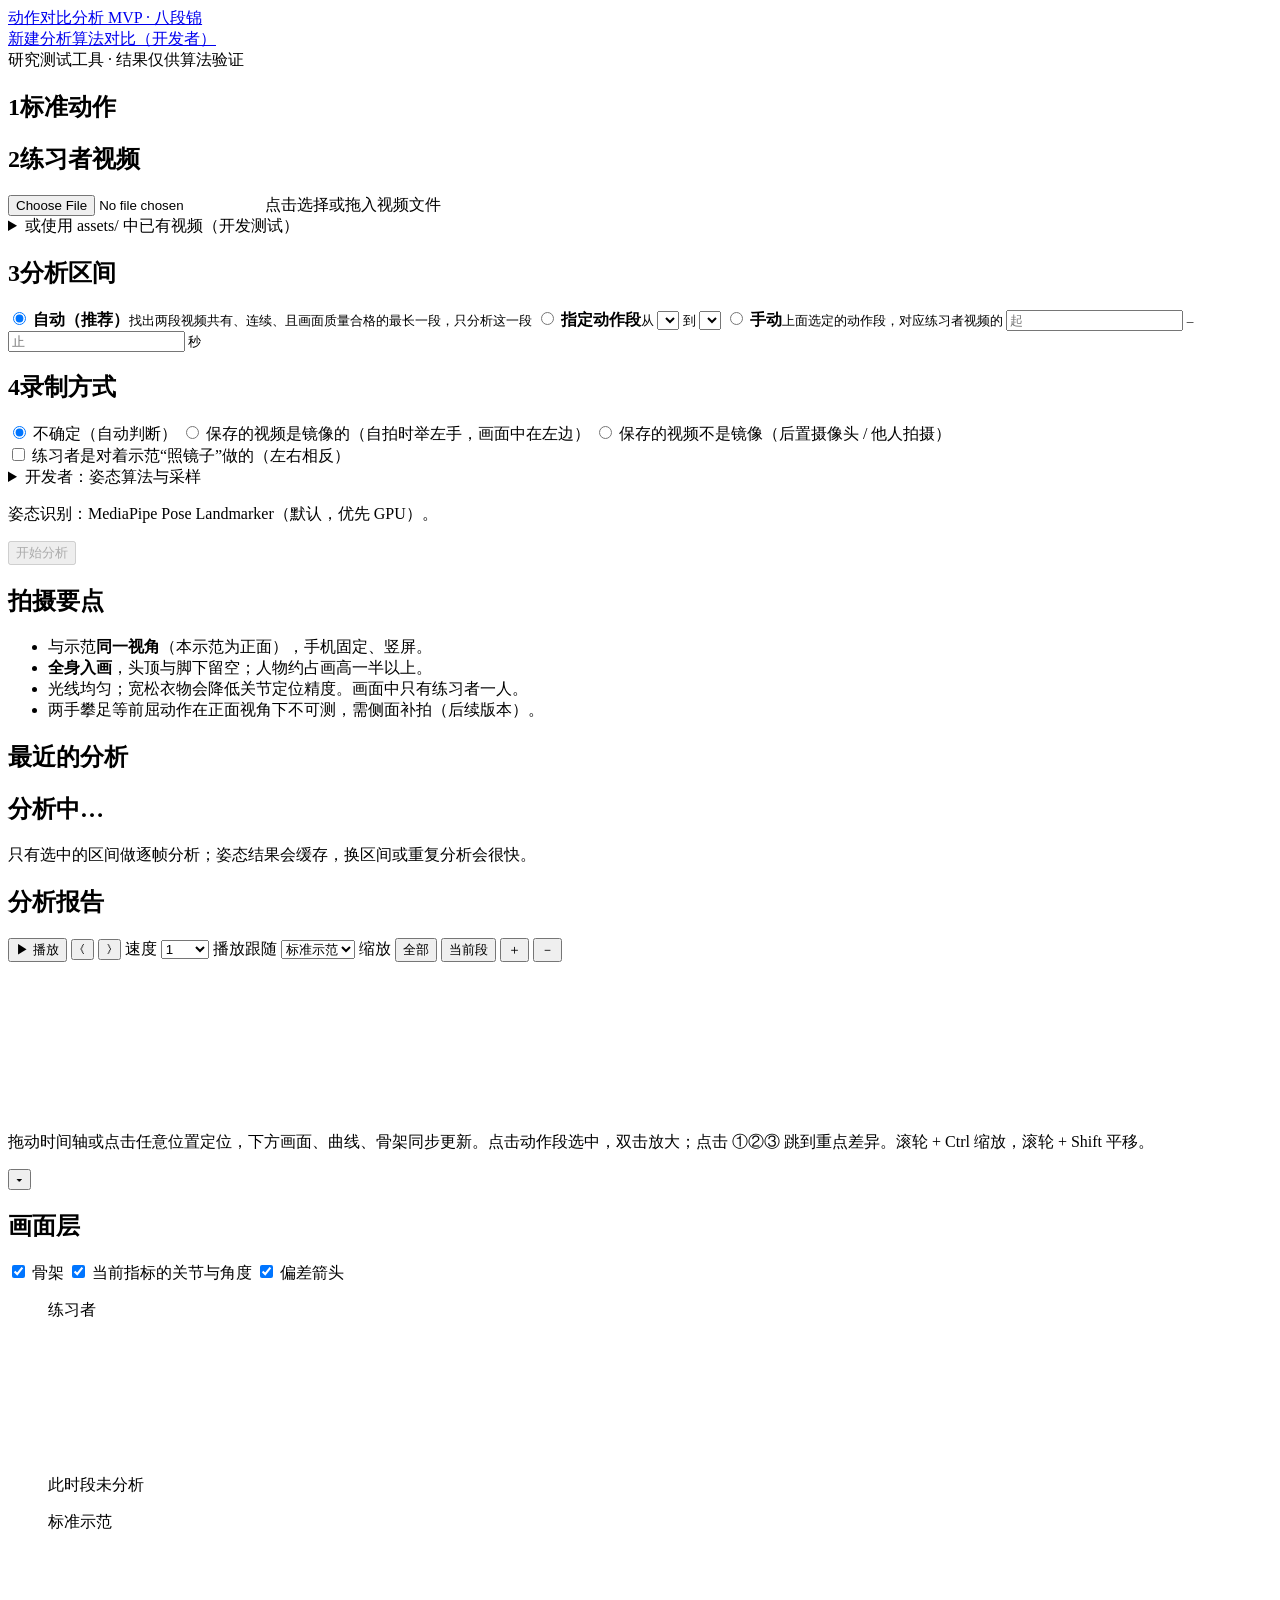
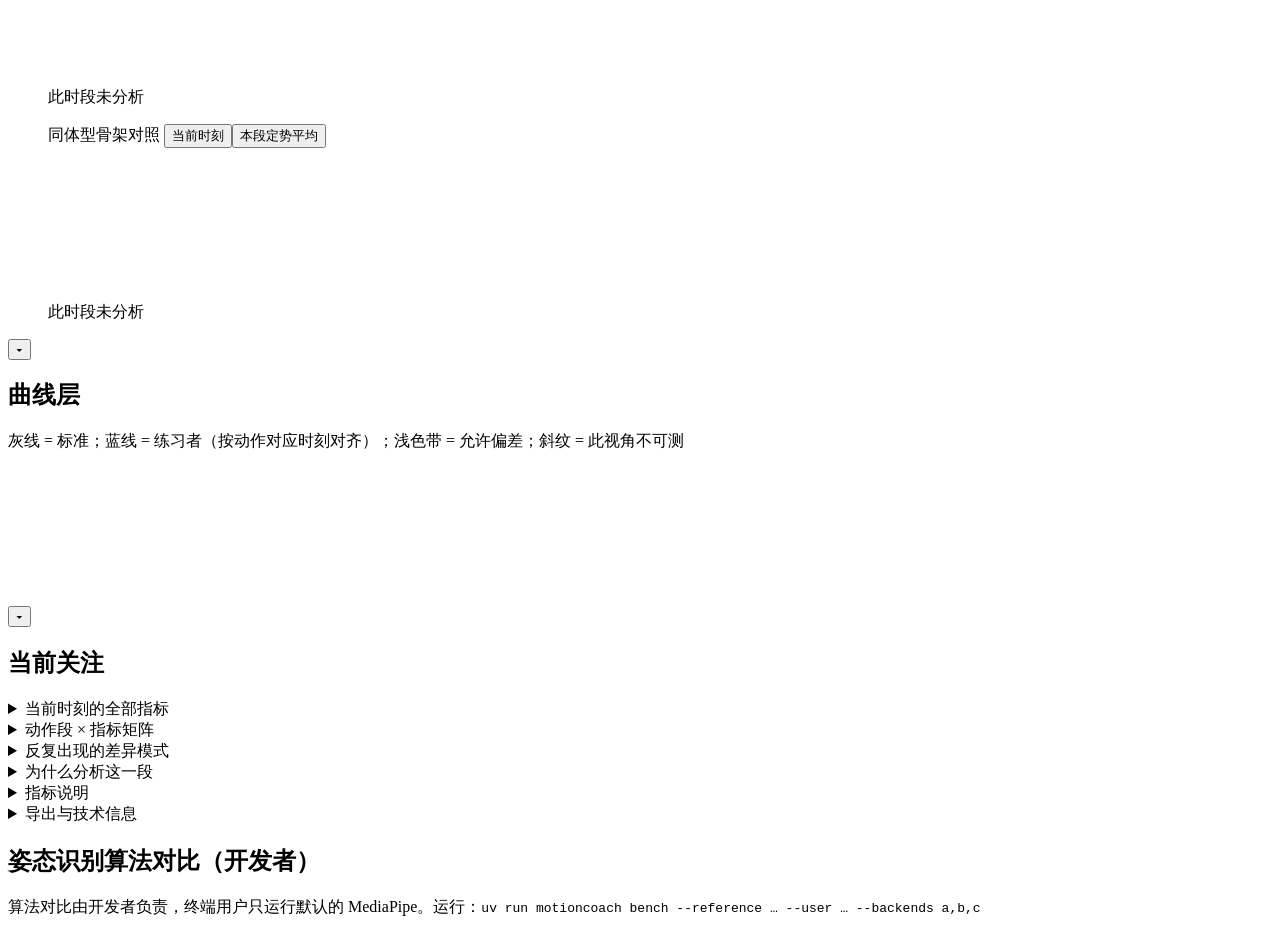
==== src/motioncoach/web/index.html @ 22e95284 "MotionCoach 0.3.0: rename project, add motion-comparison engine and timeline workbench - New motionc" ====
<!doctype html>
<html lang="zh-CN">
<head>
<meta charset="utf-8">
<meta name="viewport" content="width=device-width, initial-scale=1">
<title>动作对比分析</title>
<link rel="stylesheet" href="/static/style.css">
<link rel="icon" href="data:image/svg+xml,%3Csvg xmlns='http://www.w3.org/2000/svg' viewBox='0 0 16 16'%3E%3Ccircle cx='8' cy='3' r='2' fill='%232a78d6'/%3E%3Cpath d='M8 5v5M4 7h8M8 10l-3 5M8 10l3 5' stroke='%232a78d6' stroke-width='1.6' fill='none'/%3E%3C/svg%3E">
</head>
<body>
<header class="topbar">
  <a href="#/" class="brand">动作对比分析 <span class="tag">MVP · 八段锦</span></a>
  <nav><a href="#/" data-nav="new">新建分析</a><a href="#/bench" data-nav="bench" class="dev-only hidden">算法对比（开发者）</a></nav>
  <span class="topnote">研究测试工具 · 结果仅供算法验证</span>
</header>

<main id="app">
  <!-- ===================== new analysis ===================== -->
  <section id="view-new" class="view">
    <div class="grid2">
      <div class="card">
        <h2><span class="step">1</span>标准动作</h2>
        <div id="ref-list" class="ref-list"></div>
        <h2 class="mt"><span class="step">2</span>练习者视频</h2>
        <label class="drop" id="drop">
          <input type="file" id="file" accept="video/*">
          <span id="drop-text">点击选择或拖入视频文件</span>
        </label>
        <details class="dev">
          <summary>或使用 assets/ 中已有视频（开发测试）</summary>
          <div id="local-list" class="local-list"></div>
        </details>
      </div>
      <div class="card">
        <h2><span class="step">3</span>分析区间</h2>
        <div class="choice" id="scope-opts">
          <label><input type="radio" name="scope" value="auto" checked>
            <b>自动（推荐）</b><small>找出两段视频共有、连续、且画面质量合格的最长一段，只分析这一段</small></label>
          <label><input type="radio" name="scope" value="segments">
            <b>指定动作段</b><small>从 <select id="seg-from"></select> 到 <select id="seg-to"></select></small></label>
          <label><input type="radio" name="scope" value="manual">
            <b>手动</b><small>上面选定的动作段，对应练习者视频的 <input id="u-start" type="number" min="0" step="0.5" placeholder="起"> – <input id="u-end" type="number" min="0" step="0.5" placeholder="止"> 秒</small></label>
        </div>
        <h2 class="mt"><span class="step">4</span>录制方式</h2>
        <div class="choice compact">
          <label><input type="radio" name="mirror" value="auto" checked> 不确定（自动判断）</label>
          <label><input type="radio" name="mirror" value="yes"> 保存的视频是镜像的（自拍时举左手，画面中在左边）</label>
          <label><input type="radio" name="mirror" value="no"> 保存的视频不是镜像（后置摄像头 / 他人拍摄）</label>
        </div>
        <label class="check"><input type="checkbox" id="mirror-practice"> 练习者是对着示范“照镜子”做的（左右相反）</label>
        <details class="dev dev-only hidden">
          <summary>开发者：姿态算法与采样</summary>
          <label>姿态算法 <select id="backend"></select></label>
          <p class="msg" id="backend-note"></p>
          <label>分析帧率 <select id="fps"><option>5</option><option selected>10</option><option>15</option></select> fps</label>
        </details>
        <p class="msg">姿态识别：MediaPipe Pose Landmarker（默认，优先 GPU）。</p>
        <button id="start" class="primary" disabled>开始分析</button>
        <p id="start-msg" class="msg"></p>
      </div>
    </div>
    <div class="grid2">
      <div class="card tips">
        <h2>拍摄要点</h2>
        <ul>
          <li>与示范<strong>同一视角</strong>（本示范为正面），手机固定、竖屏。</li>
          <li><strong>全身入画</strong>，头顶与脚下留空；人物约占画高一半以上。</li>
          <li>光线均匀；宽松衣物会降低关节定位精度。画面中只有练习者一人。</li>
          <li>两手攀足等前屈动作在正面视角下不可测，需侧面补拍（后续版本）。</li>
        </ul>
      </div>
      <div class="card">
        <h2>最近的分析</h2>
        <div id="job-list" class="job-list"></div>
      </div>
    </div>
  </section>

  <!-- ===================== progress ===================== -->
  <section id="view-progress" class="view hidden">
    <div class="card narrow">
      <h2>分析中…</h2>
      <div class="bar"><div id="bar-fill"></div></div>
      <ol id="stages" class="stages"></ol>
      <p class="msg" id="progress-msg">只有选中的区间做逐帧分析；姿态结果会缓存，换区间或重复分析会很快。</p>
    </div>
  </section>

  <!-- ===================== report: one workbench ===================== -->
  <section id="view-report" class="view hidden">
    <!-- 0 · header: what was analysed, with caveats always visible -->
    <div class="r-head">
      <div class="r-title">
        <h1 id="r-title">分析报告</h1>
        <p id="r-scope" class="sub"></p>
      </div>
      <div id="r-badges" class="badges"></div>
    </div>
    <div id="r-notes" class="notes hidden"></div>

    <!-- 1 · what to look at first -->
    <div class="findings-row">
      <div id="findings" class="findings"></div>
      <div id="r-summary" class="r-summary"></div>
    </div>

    <!-- 2 · timeline (reference time is the master axis) -->
    <section class="tl-panel" id="tl-panel" aria-label="时间轴">
      <div class="tl-toolbar">
        <button id="play" class="primary" title="播放 / 暂停（空格）">▶ 播放</button>
        <button id="step-back" title="后退 0.5 秒（←）">⟨</button>
        <button id="step-fwd" title="前进 0.5 秒（→）">⟩</button>
        <label>速度 <select id="rate"><option>0.25</option><option>0.5</option><option selected>1</option></select></label>
        <label>播放跟随 <select id="master"><option value="ref" selected>标准示范</option><option value="user">练习者</option></select></label>
        <span class="tl-sep"></span>
        <span class="zoom-group">缩放
          <button id="z-all" title="显示全部分析区间">全部</button>
          <button id="z-seg" title="只看当前动作段（或双击动作段）">当前段</button>
          <button id="z-in" title="放大（Ctrl + 滚轮）">＋</button>
          <button id="z-out" title="缩小">－</button>
        </span>
        <span id="clock" class="clock"></span>
      </div>
      <div class="tl-wrap"><canvas id="tl" class="tl"></canvas><div id="tl-tip" class="tip hidden"></div></div>
      <p class="tl-help">拖动时间轴或点击任意位置定位，下方画面、曲线、骨架同步更新。点击动作段选中，双击放大；点击 ①②③ 跳到重点差异。滚轮 + Ctrl 缩放，滚轮 + Shift 平移。</p>
    </section>

    <!-- 3 · layers driven by the playhead -->
    <section class="layer" id="layer-view">
      <header class="layer-head"><button class="layer-toggle" aria-expanded="true">▾</button><h2>画面层</h2>
        <span class="layer-sub" id="view-sub"></span>
        <span class="layer-tools">
          <label class="check"><input type="checkbox" id="ly-skel" checked> 骨架</label>
          <label class="check"><input type="checkbox" id="ly-joint" checked> 当前指标的关节与角度</label>
          <label class="check"><input type="checkbox" id="ly-arrow" checked> 偏差箭头</label>
        </span>
      </header>
      <div class="layer-body viewer">
        <figure class="pane"><figcaption>练习者 <span id="cap-user" class="cap-time"></span></figcaption>
          <div class="vbox"><video id="v-user" playsinline preload="auto"></video><canvas id="c-user"></canvas><div class="outside hidden" id="out-user">此时段未分析</div></div></figure>
        <figure class="pane"><figcaption>标准示范 <span id="cap-ref" class="cap-time"></span></figcaption>
          <div class="vbox"><video id="v-ref" playsinline preload="auto" muted></video><canvas id="c-ref"></canvas><div class="outside hidden" id="out-ref">此时段未分析</div></div></figure>
        <figure class="pane"><figcaption>同体型骨架对照
            <span class="seg-toggle" id="norm-mode"><button data-m="now" class="on">当前时刻</button><button data-m="seg">本段定势平均</button></span></figcaption>
          <div class="vbox light"><canvas id="norm"></canvas><div class="outside hidden" id="out-norm">此时段未分析</div></div>
          <p class="pane-note" id="norm-note"></p></figure>
      </div>
    </section>

    <section class="layer" id="layer-curve">
      <header class="layer-head"><button class="layer-toggle" aria-expanded="true">▾</button><h2>曲线层</h2>
        <span class="layer-sub">灰线 = 标准；蓝线 = 练习者（按动作对应时刻对齐）；浅色带 = 允许偏差；斜纹 = 此视角不可测</span></header>
      <div class="layer-body">
        <div id="feat-chips" class="chips"></div>
        <div class="curve-wrap"><canvas id="curve" class="curve"></canvas><div id="curve-tip" class="tip hidden"></div></div>
      </div>
    </section>

    <section class="layer" id="layer-focus">
      <header class="layer-head"><button class="layer-toggle" aria-expanded="true">▾</button><h2>当前关注</h2>
        <span class="layer-sub" id="focus-sub"></span></header>
      <div class="layer-body focus-grid">
        <div class="focus-main">
          <div id="focus-status" class="focus-status"></div>
          <p id="focus-text" class="focus-text"></p>
          <dl id="focus-values" class="focus-values"></dl>
          <p id="focus-def" class="hint"></p>
        </div>
        <div class="focus-more">
          <details><summary>当前时刻的全部指标</summary><div class="tbl-wrap"><table id="now" class="now"></table></div></details>
          <details><summary>动作段 × 指标矩阵</summary><div class="legend" id="legend"></div><div class="heat-wrap"><table id="heat" class="heat"></table></div></details>
          <details><summary>反复出现的差异模式</summary><p class="hint" id="pat-meta"></p><div id="pat-cards" class="pat-cards"></div></details>
          <details><summary>为什么分析这一段</summary><p class="hint" id="scope-reason"></p><div class="tbl-wrap"><table class="scope-table" id="scope-table"></table></div></details>
          <details><summary>指标说明</summary><dl id="glossary" class="glossary"></dl></details>
          <details><summary>导出与技术信息</summary><p><a id="csv" class="button" href="#">导出对齐后的采样数据（CSV）</a></p>
            <p class="hint">CSV 为按标准时间采样（10 fps）、经清洗并按动作对应关系聚合后的数据，不是原视频每帧的原始测量。</p><pre id="tech"></pre></details>
        </div>
      </div>
    </section>
  </section>

  <!-- ===================== bench (developer) ===================== -->
  <section id="view-bench" class="view hidden">
    <div class="card">
      <h2>姿态识别算法对比（开发者）</h2>
      <p class="hint">算法对比由开发者负责，终端用户只运行默认的 MediaPipe。运行：<code>uv run motioncoach bench --reference … --user … --backends a,b,c</code></p>
      <div id="bench-list" class="job-list"></div>
    </div>
    <div id="bench-body"></div>
  </section>
</main>
<script src="/static/app.js"></script>
</body>
</html>
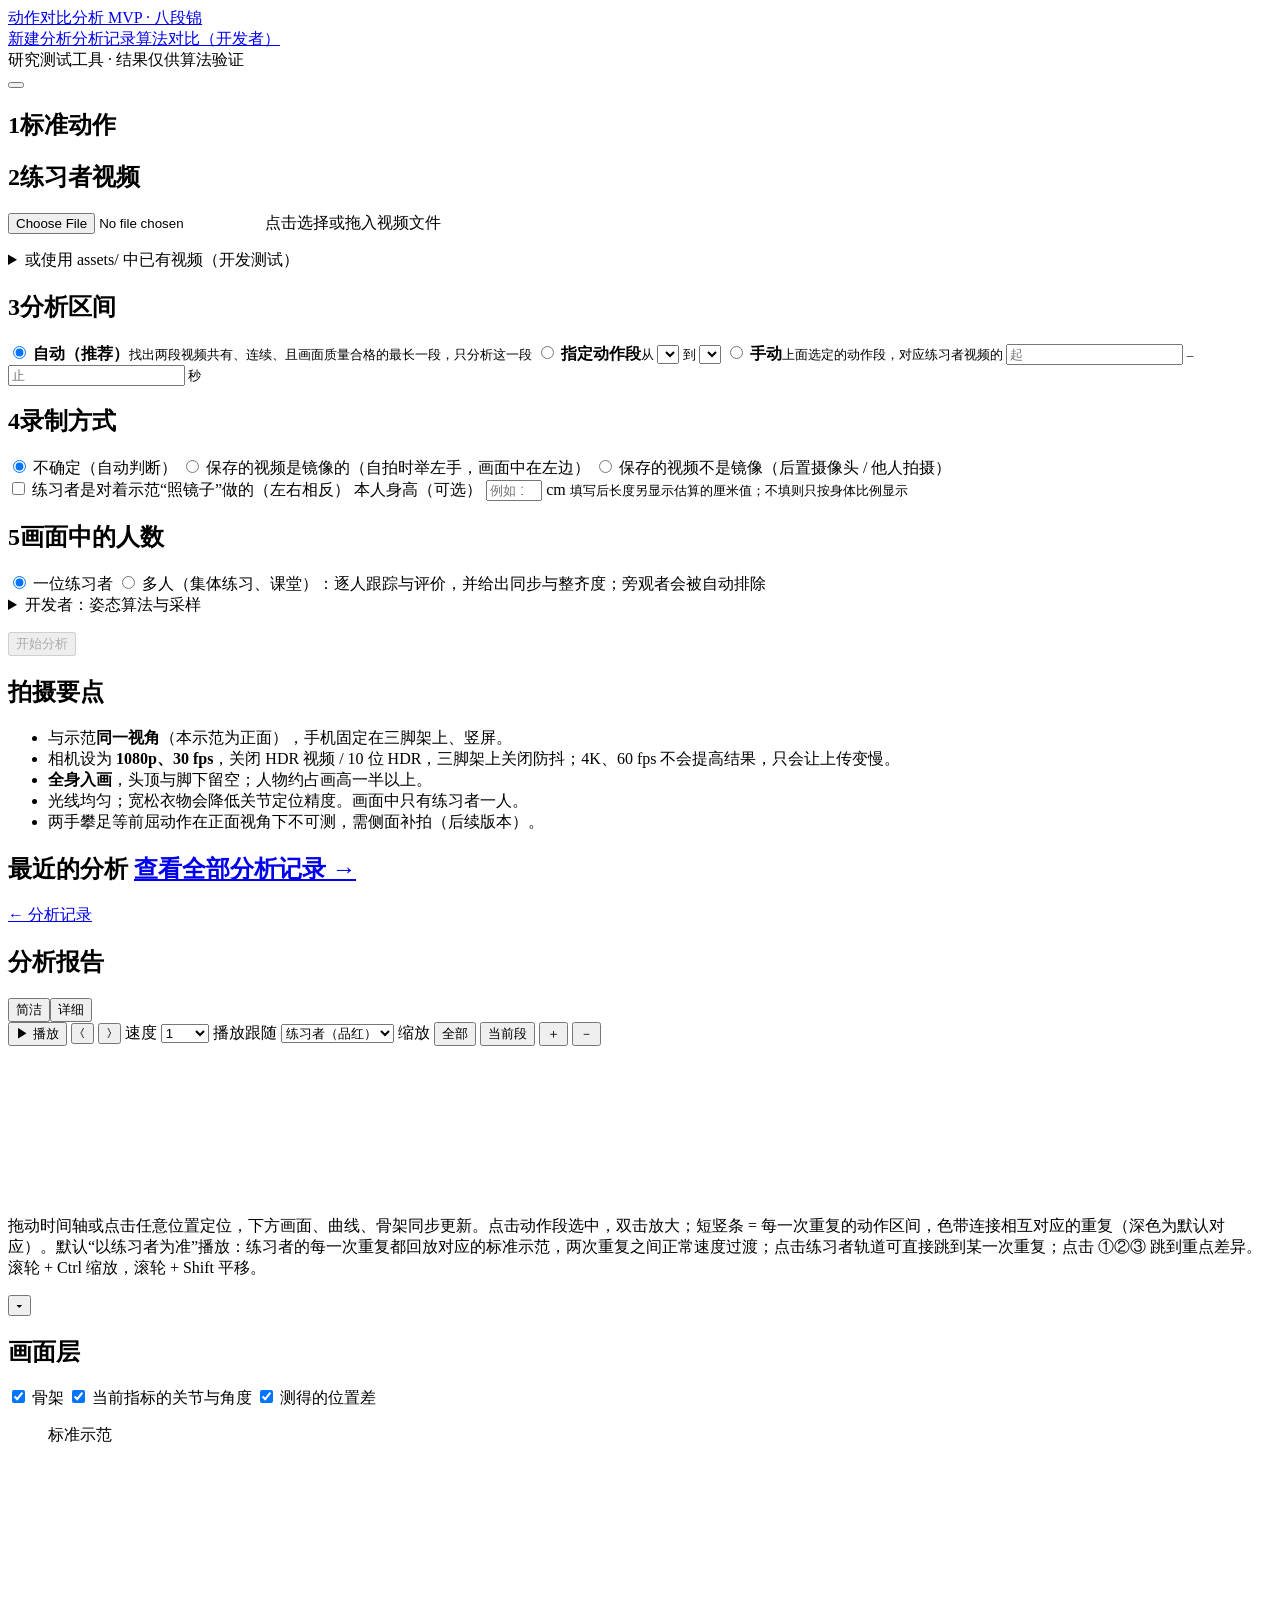
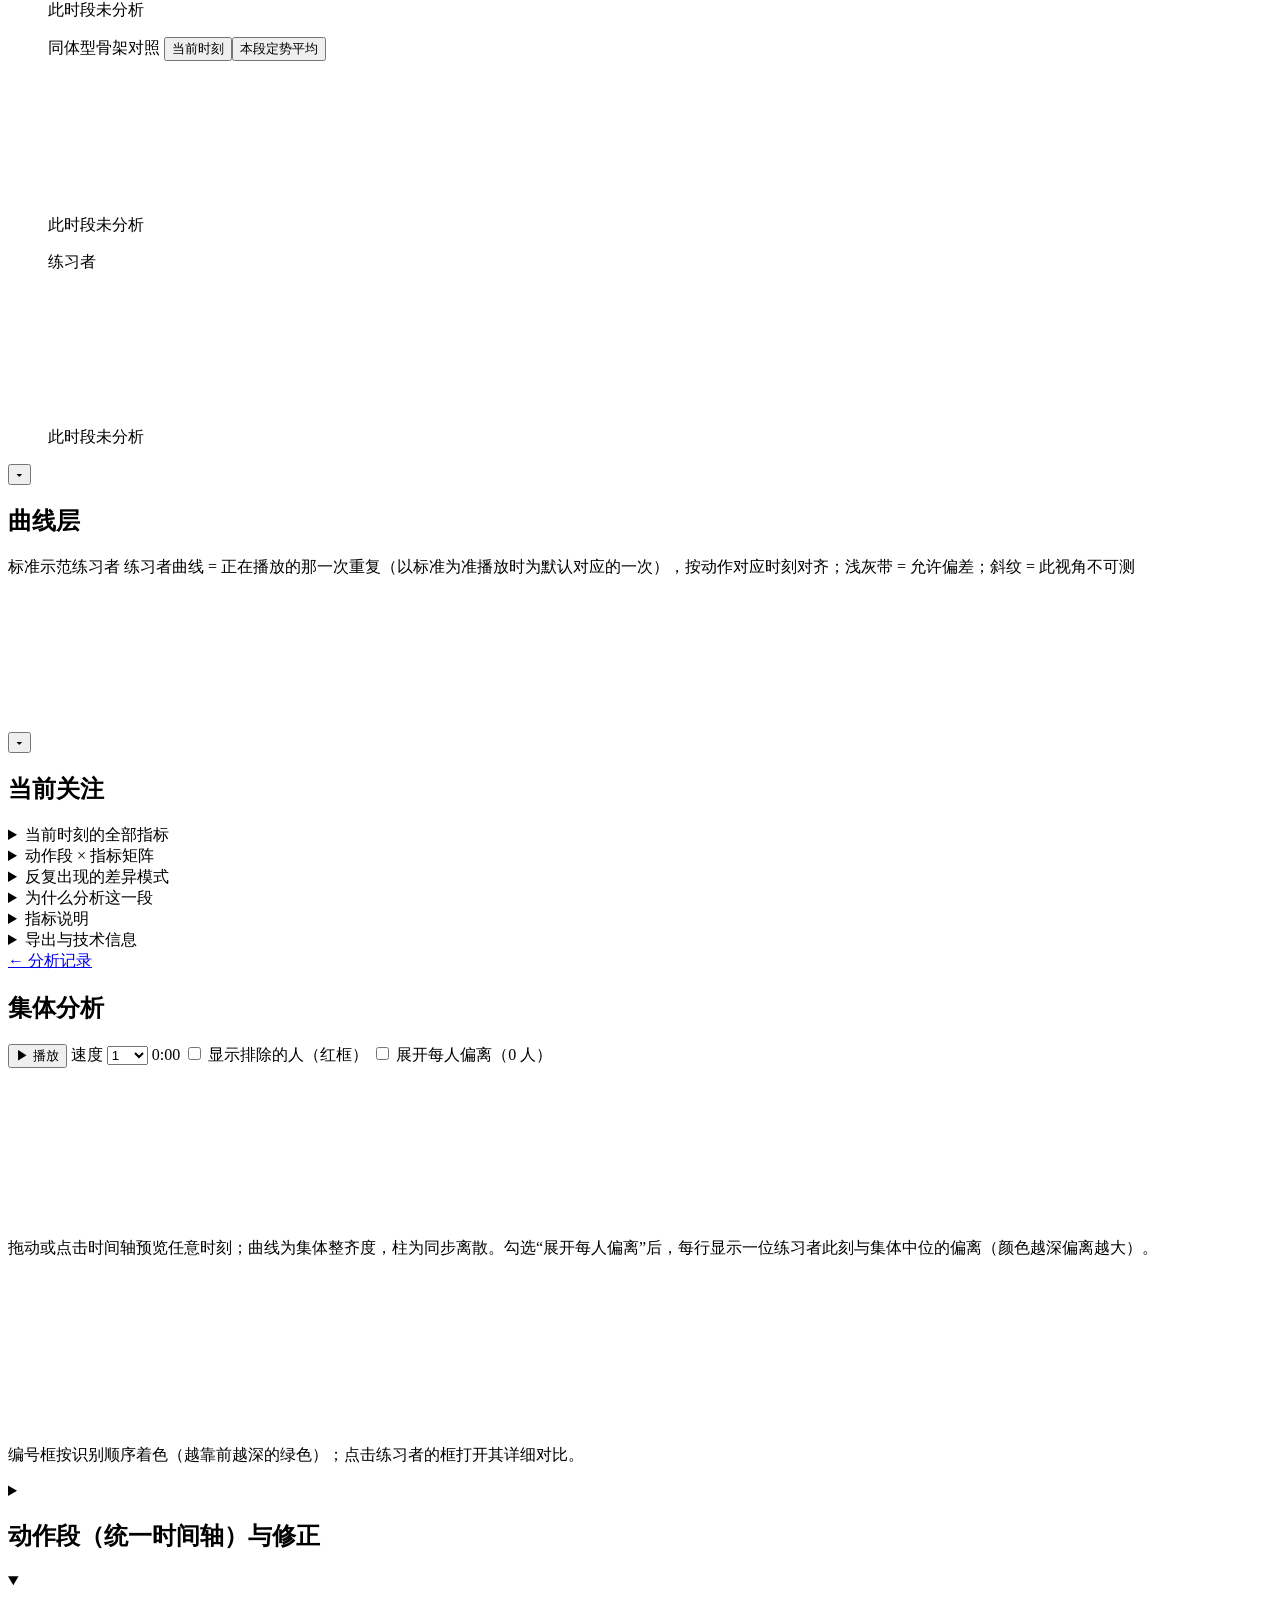
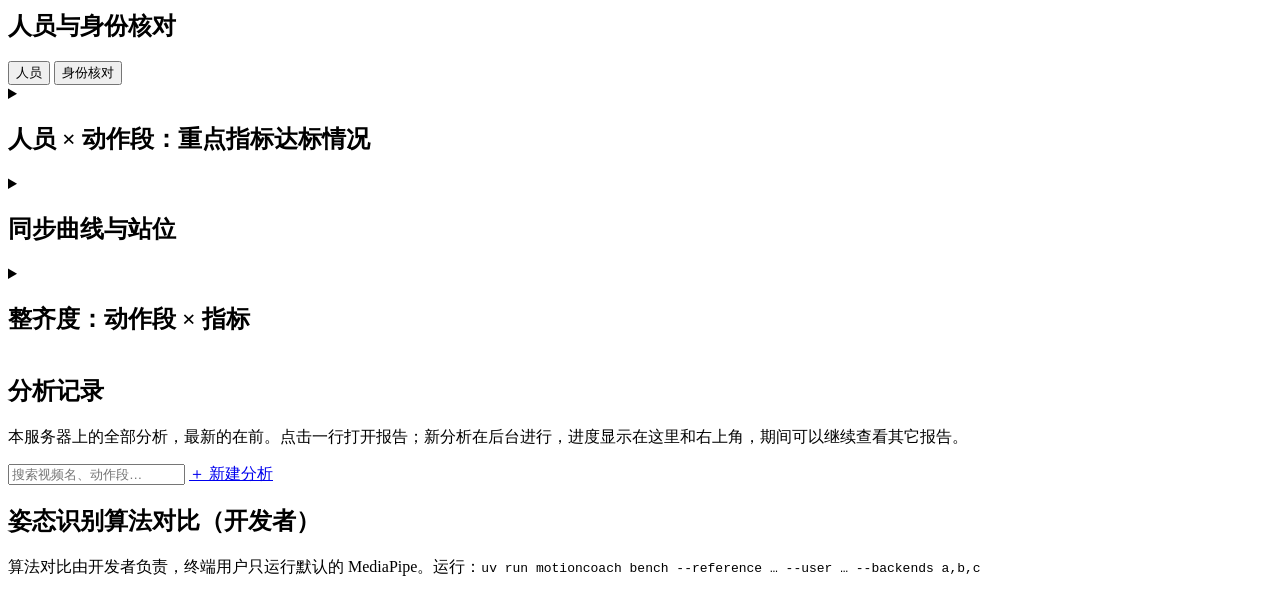
==== commit 012094d6: "MotionCoach 0.5.0: repetition-level correspondence, multi-person analysis, measurement-aware judgeme" ====
--- a/src/motioncoach/web/index.html
+++ b/src/motioncoach/web/index.html
@@ -10,8 +10,9 @@
 <body>
 <header class="topbar">
   <a href="#/" class="brand">动作对比分析 <span class="tag">MVP · 八段锦</span></a>
-  <nav><a href="#/" data-nav="new">新建分析</a><a href="#/bench" data-nav="bench" class="dev-only hidden">算法对比（开发者）</a></nav>
+  <nav><a href="#/" data-nav="new">新建分析</a><a href="#/jobs" data-nav="jobs">分析记录</a><a href="#/bench" data-nav="bench" class="dev-only hidden">算法对比（开发者）</a></nav>
   <span class="topnote">研究测试工具 · 结果仅供算法验证</span>
+  <div class="tasks"><button id="tasks-chip" class="tasks-chip hidden" aria-haspopup="true"></button><div id="tasks-panel" class="tasks-panel hidden"></div></div>
 </header>
 
 <main id="app">
@@ -26,6 +27,7 @@
           <input type="file" id="file" accept="video/*">
           <span id="drop-text">点击选择或拖入视频文件</span>
         </label>
+        <p id="file-hint" class="msg hint hidden"></p>
         <details class="dev">
           <summary>或使用 assets/ 中已有视频（开发测试）</summary>
           <div id="local-list" class="local-list"></div>
@@ -48,13 +50,20 @@
           <label><input type="radio" name="mirror" value="no"> 保存的视频不是镜像（后置摄像头 / 他人拍摄）</label>
         </div>
         <label class="check"><input type="checkbox" id="mirror-practice"> 练习者是对着示范“照镜子”做的（左右相反）</label>
+        <label class="height-field">本人身高（可选） <input id="height-cm" type="number" min="80" max="230" step="1" placeholder="例如 170"> cm
+          <small>填写后长度另显示估算的厘米值；不填则只按身体比例显示</small></label>
+        <h2 class="mt"><span class="step">5</span>画面中的人数</h2>
+        <div class="choice compact">
+          <label><input type="radio" name="people" value="single" checked> 一位练习者</label>
+          <label><input type="radio" name="people" value="group"> 多人（集体练习、课堂）：逐人跟踪与评价，并给出同步与整齐度；旁观者会被自动排除</label>
+        </div>
         <details class="dev dev-only hidden">
           <summary>开发者：姿态算法与采样</summary>
           <label>姿态算法 <select id="backend"></select></label>
           <p class="msg" id="backend-note"></p>
           <label>分析帧率 <select id="fps"><option>5</option><option selected>10</option><option>15</option></select> fps</label>
         </details>
-        <p class="msg">姿态识别：MediaPipe Pose Landmarker（默认，优先 GPU）。</p>
+        <p class="msg" id="backend-default"></p>
         <button id="start" class="primary" disabled>开始分析</button>
         <p id="start-msg" class="msg"></p>
       </div>
@@ -63,26 +72,17 @@
       <div class="card tips">
         <h2>拍摄要点</h2>
         <ul>
-          <li>与示范<strong>同一视角</strong>（本示范为正面），手机固定、竖屏。</li>
+          <li>与示范<strong>同一视角</strong>（本示范为正面），手机固定在三脚架上、竖屏。</li>
+          <li>相机设为 <strong>1080p、30 fps</strong>，关闭 HDR 视频 / 10 位 HDR，三脚架上关闭防抖；4K、60 fps 不会提高结果，只会让上传变慢。</li>
           <li><strong>全身入画</strong>，头顶与脚下留空；人物约占画高一半以上。</li>
           <li>光线均匀；宽松衣物会降低关节定位精度。画面中只有练习者一人。</li>
           <li>两手攀足等前屈动作在正面视角下不可测，需侧面补拍（后续版本）。</li>
         </ul>
       </div>
       <div class="card">
-        <h2>最近的分析</h2>
+        <h2>最近的分析 <a class="more" href="#/jobs">查看全部分析记录 →</a></h2>
         <div id="job-list" class="job-list"></div>
       </div>
-    </div>
-  </section>
-
-  <!-- ===================== progress ===================== -->
-  <section id="view-progress" class="view hidden">
-    <div class="card narrow">
-      <h2>分析中…</h2>
-      <div class="bar"><div id="bar-fill"></div></div>
-      <ol id="stages" class="stages"></ol>
-      <p class="msg" id="progress-msg">只有选中的区间做逐帧分析；姿态结果会缓存，换区间或重复分析会很快。</p>
     </div>
   </section>
 
@@ -91,12 +91,18 @@
     <!-- 0 · header: what was analysed, with caveats always visible -->
     <div class="r-head">
       <div class="r-title">
+        <a class="back" id="r-back" href="#/jobs">← 分析记录</a>
         <h1 id="r-title">分析报告</h1>
+        <div id="r-person" class="r-person hidden"></div>
         <p id="r-scope" class="sub"></p>
       </div>
-      <div id="r-badges" class="badges"></div>
+      <div class="r-side">
+        <div id="r-badges" class="badges"></div>
+        <div class="seg-toggle" id="r-mode" role="tablist" aria-label="显示方式"><button data-m="simple" class="on">简洁</button><button data-m="detail">详细</button></div>
+      </div>
     </div>
     <div id="r-notes" class="notes hidden"></div>
+    <div id="r-correct" class="card fix hidden"></div>
 
     <!-- 1 · what to look at first -->
     <div class="findings-row">
@@ -111,7 +117,7 @@
         <button id="step-back" title="后退 0.5 秒（←）">⟨</button>
         <button id="step-fwd" title="前进 0.5 秒（→）">⟩</button>
         <label>速度 <select id="rate"><option>0.25</option><option>0.5</option><option selected>1</option></select></label>
-        <label>播放跟随 <select id="master"><option value="ref" selected>标准示范</option><option value="user">练习者</option></select></label>
+        <label>播放跟随 <select id="master"><option value="user" selected>练习者（品红）</option><option value="ref">标准示范（蓝）</option></select></label>
         <span class="tl-sep"></span>
         <span class="zoom-group">缩放
           <button id="z-all" title="显示全部分析区间">全部</button>
@@ -122,7 +128,7 @@
         <span id="clock" class="clock"></span>
       </div>
       <div class="tl-wrap"><canvas id="tl" class="tl"></canvas><div id="tl-tip" class="tip hidden"></div></div>
-      <p class="tl-help">拖动时间轴或点击任意位置定位，下方画面、曲线、骨架同步更新。点击动作段选中，双击放大；点击 ①②③ 跳到重点差异。滚轮 + Ctrl 缩放，滚轮 + Shift 平移。</p>
+      <p class="tl-help">拖动时间轴或点击任意位置定位，下方画面、曲线、骨架同步更新。点击动作段选中，双击放大；短竖条 = 每一次重复的动作区间，色带连接相互对应的重复（深色为默认对应）。默认“以练习者为准”播放：练习者的每一次重复都回放对应的标准示范，两次重复之间正常速度过渡；点击练习者轨道可直接跳到某一次重复；点击 ①②③ 跳到重点差异。滚轮 + Ctrl 缩放，滚轮 + Shift 平移。</p>
     </section>
 
     <!-- 3 · layers driven by the playhead -->
@@ -132,24 +138,24 @@
         <span class="layer-tools">
           <label class="check"><input type="checkbox" id="ly-skel" checked> 骨架</label>
           <label class="check"><input type="checkbox" id="ly-joint" checked> 当前指标的关节与角度</label>
-          <label class="check"><input type="checkbox" id="ly-arrow" checked> 偏差箭头</label>
+          <label class="check" title="两副骨架对应关节之间的位置差，是测量结果，不是调整方向"><input type="checkbox" id="ly-arrow" checked> 测得的位置差</label>
         </span>
       </header>
       <div class="layer-body viewer">
-        <figure class="pane"><figcaption>练习者 <span id="cap-user" class="cap-time"></span></figcaption>
-          <div class="vbox"><video id="v-user" playsinline preload="auto"></video><canvas id="c-user"></canvas><div class="outside hidden" id="out-user">此时段未分析</div></div></figure>
-        <figure class="pane"><figcaption>标准示范 <span id="cap-ref" class="cap-time"></span></figcaption>
+        <figure class="pane ref"><figcaption><span class="who ref">标准示范</span> <span id="cap-ref" class="cap-time"></span></figcaption>
           <div class="vbox"><video id="v-ref" playsinline preload="auto" muted></video><canvas id="c-ref"></canvas><div class="outside hidden" id="out-ref">此时段未分析</div></div></figure>
-        <figure class="pane"><figcaption>同体型骨架对照
+        <figure class="pane norm"><figcaption>同体型骨架对照
             <span class="seg-toggle" id="norm-mode"><button data-m="now" class="on">当前时刻</button><button data-m="seg">本段定势平均</button></span></figcaption>
           <div class="vbox light"><canvas id="norm"></canvas><div class="outside hidden" id="out-norm">此时段未分析</div></div>
           <p class="pane-note" id="norm-note"></p></figure>
+        <figure class="pane user"><figcaption><span class="who user">练习者</span> <span id="cap-user" class="cap-time"></span></figcaption>
+          <div class="vbox"><video id="v-user" playsinline preload="auto"></video><canvas id="c-user"></canvas><div class="outside hidden" id="out-user">此时段未分析</div></div></figure>
       </div>
     </section>
 
     <section class="layer" id="layer-curve">
       <header class="layer-head"><button class="layer-toggle" aria-expanded="true">▾</button><h2>曲线层</h2>
-        <span class="layer-sub">灰线 = 标准；蓝线 = 练习者（按动作对应时刻对齐）；浅色带 = 允许偏差；斜纹 = 此视角不可测</span></header>
+        <span class="layer-sub idlegend"><span class="who ref">标准示范</span><span class="who user">练习者</span> 练习者曲线 = 正在播放的那一次重复（以标准为准播放时为默认对应的一次），按动作对应时刻对齐；浅灰带 = 允许偏差；斜纹 = 此视角不可测</span></header>
       <div class="layer-body">
         <div id="feat-chips" class="chips"></div>
         <div class="curve-wrap"><canvas id="curve" class="curve"></canvas><div id="curve-tip" class="tip hidden"></div></div>
@@ -179,6 +185,91 @@
     </section>
   </section>
 
+  <!-- ===================== group overview (several people) ===================== -->
+  <section id="view-group" class="view hidden">
+    <div class="r-head">
+      <div class="r-title">
+        <a class="back" href="#/jobs">← 分析记录</a>
+        <h1 id="g-title">集体分析</h1>
+        <p id="g-sub" class="sub"></p>
+      </div>
+      <div id="g-badges" class="badges"></div>
+    </div>
+    <div id="g-notes" class="notes hidden"></div>
+
+    <!-- 1 · what to look at first -->
+    <div class="findings-row">
+      <div id="g-findings" class="findings"></div>
+      <div id="g-summary" class="r-summary"></div>
+    </div>
+
+    <!-- 2 · the timeline drives everything below -->
+    <section class="tl-panel" aria-label="集体时间轴">
+      <div class="tl-controls">
+        <button id="g-play" class="primary">▶ 播放</button>
+        <label>速度 <select id="g-speed"><option value="0.5">0.5</option><option value="1" selected>1</option><option value="2">2</option></select></label>
+        <span id="g-time" class="hint mono">0:00</span>
+        <label class="check"><input type="checkbox" id="g-show-out"> 显示排除的人（红框）</label>
+        <label class="check"><input type="checkbox" id="g-tl-rows"> 展开每人偏离（<span id="g-tl-rows-n">0</span> 人）</label>
+      </div>
+      <div class="g-tl" id="g-tl"><canvas id="g-tl-canvas"></canvas><div class="tip hidden" id="g-tl-tip"></div></div>
+      <p class="hint">拖动或点击时间轴预览任意时刻；曲线为集体整齐度，柱为同步离散。勾选“展开每人偏离”后，每行显示一位练习者此刻与集体中位的偏离（颜色越深偏离越大）。</p>
+    </section>
+
+    <!-- 3 · video and the current moment -->
+    <div class="g-top">
+      <div class="card g-stage-card">
+        <div class="g-stage" id="g-stage"><video id="g-video" playsinline preload="auto" muted></video><canvas id="g-canvas"></canvas></div>
+        <p class="hint">编号框按识别顺序着色（越靠前越深的绿色）；点击练习者的框打开其详细对比。</p>
+      </div>
+      <div class="card g-now" id="g-now"></div>
+    </div>
+
+    <!-- 4 · details on demand -->
+    <details class="card g-more" id="g-sections-card">
+      <summary><h2>动作段（统一时间轴）与修正</h2></summary>
+      <div id="g-sections"></div>
+    </details>
+    <details class="card g-more" open>
+      <summary><h2>人员与身份核对</h2></summary>
+      <div class="seg-toggle g-tabs" role="tablist">
+        <button data-tab="people" class="on" role="tab">人员</button>
+        <button data-tab="ids" role="tab">身份核对 <span id="g-ids-flag"></span></button>
+      </div>
+      <div id="g-people" class="g-people g-people-grid"></div>
+      <div id="g-ids" class="g-ids hidden"></div>
+    </details>
+    <details class="card g-more">
+      <summary><h2>人员 × 动作段：重点指标达标情况</h2></summary>
+      <div class="g-scroll"><table id="g-matrix" class="heat g-matrix"></table></div>
+      <div id="g-matrix-legend" class="legend"></div>
+    </details>
+    <details class="card g-more">
+      <summary><h2>同步曲线与站位</h2></summary>
+      <div class="grid2">
+        <div><h3>同步：相对集体的时间差</h3><p class="hint">视频中同一时刻，每位练习者的动作比其他人早（负）或晚（正）几秒；按 8 秒滑动窗口比较动作信号，动作不清晰的时段不画。</p><div id="g-sync" class="g-chart"></div></div>
+        <div><h3>站位示意（俯视）</h3><p class="hint">按头部尺度与脚点着地位置估算，仅表示大致前后左右关系；镜头在下方。</p><div id="g-layout" class="g-chart"></div></div>
+      </div>
+    </details>
+    <details class="card g-more">
+      <summary><h2>整齐度：动作段 × 指标</h2></summary>
+      <p class="hint">同一标准时刻各练习者指标的标准差，以允许偏差为单位；颜色越深越不整齐，空白为少于两人可比。</p>
+      <div class="g-scroll"><table id="g-cons" class="heat g-cons"></table></div>
+    </details>
+  </section>
+
+  <!-- ===================== history ===================== -->
+  <section id="view-jobs" class="view hidden">
+    <div class="jobs-head">
+      <div><h1>分析记录</h1><p class="sub">本服务器上的全部分析，最新的在前。点击一行打开报告；新分析在后台进行，进度显示在这里和右上角，期间可以继续查看其它报告。</p></div>
+      <div class="jobs-tools">
+        <input id="jobs-q" type="search" placeholder="搜索视频名、动作段…" aria-label="搜索分析记录">
+        <a class="button primary" href="#/">＋ 新建分析</a>
+      </div>
+    </div>
+    <div id="jobs-table" class="jobs-table"></div>
+  </section>
+
   <!-- ===================== bench (developer) ===================== -->
   <section id="view-bench" class="view hidden">
     <div class="card">
@@ -190,5 +281,6 @@
   </section>
 </main>
 <script src="/static/app.js"></script>
+<script src="/static/group.js"></script>
 </body>
 </html>
